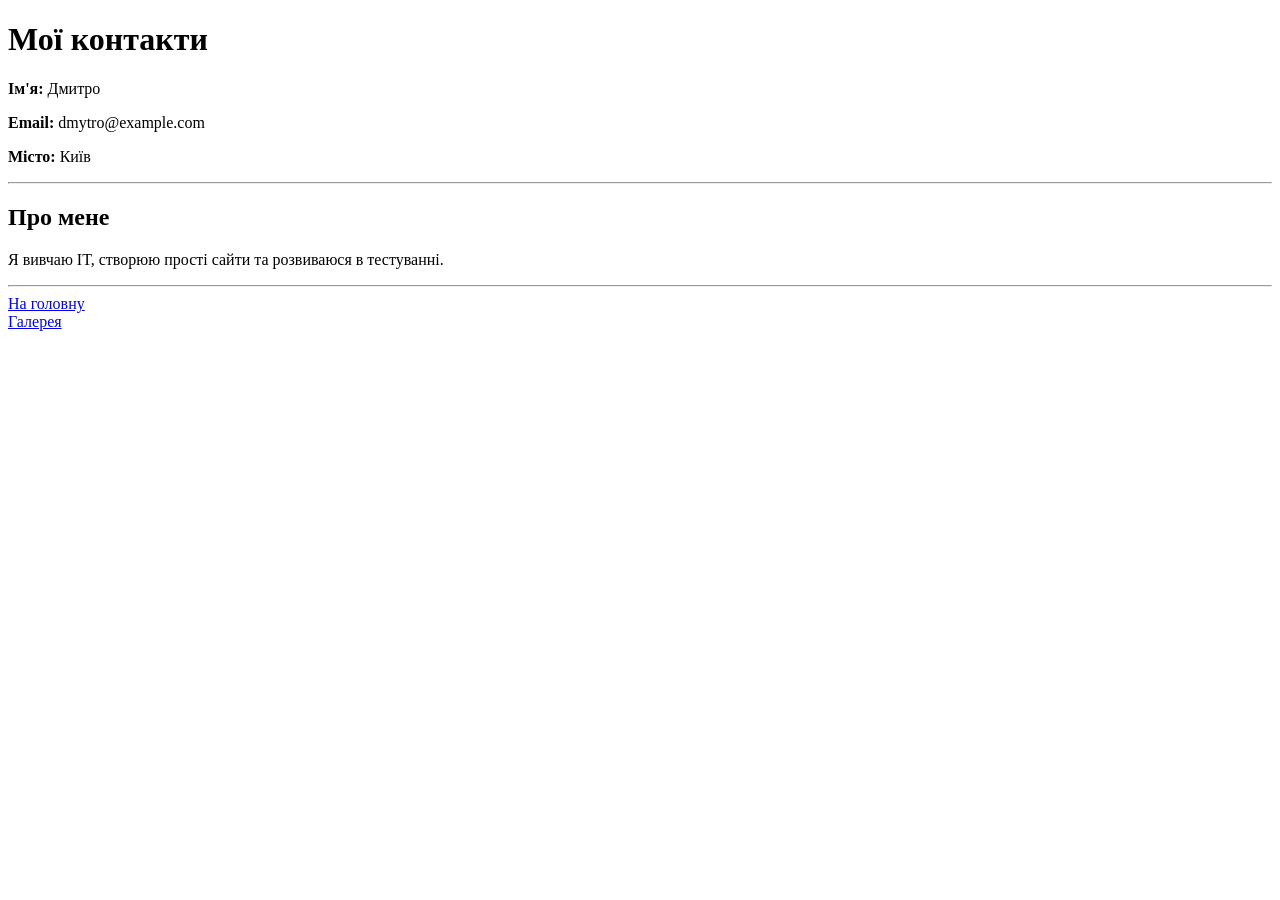
==== pages/contact.html @ 6110f2d8 "first commit" ====
<!DOCTYPE html>
<html lang="uk">
<head>
    <meta charset="UTF-8">
    <title>Контакти</title>
</head>
<body>

<h1>Мої контакти</h1>

<p><b>Ім'я:</b> Дмитро</p>
<p><b>Email:</b> dmytro@example.com</p>
<p><b>Місто:</b> Київ</p>

<hr>

<h2>Про мене</h2>
<p>Я вивчаю IT, створюю прості сайти та розвиваюся в тестуванні.</p>

<hr>

<a href="../index.html">На головну</a><br>
<a href="gallery.html">Галерея</a>

</body>
</html>
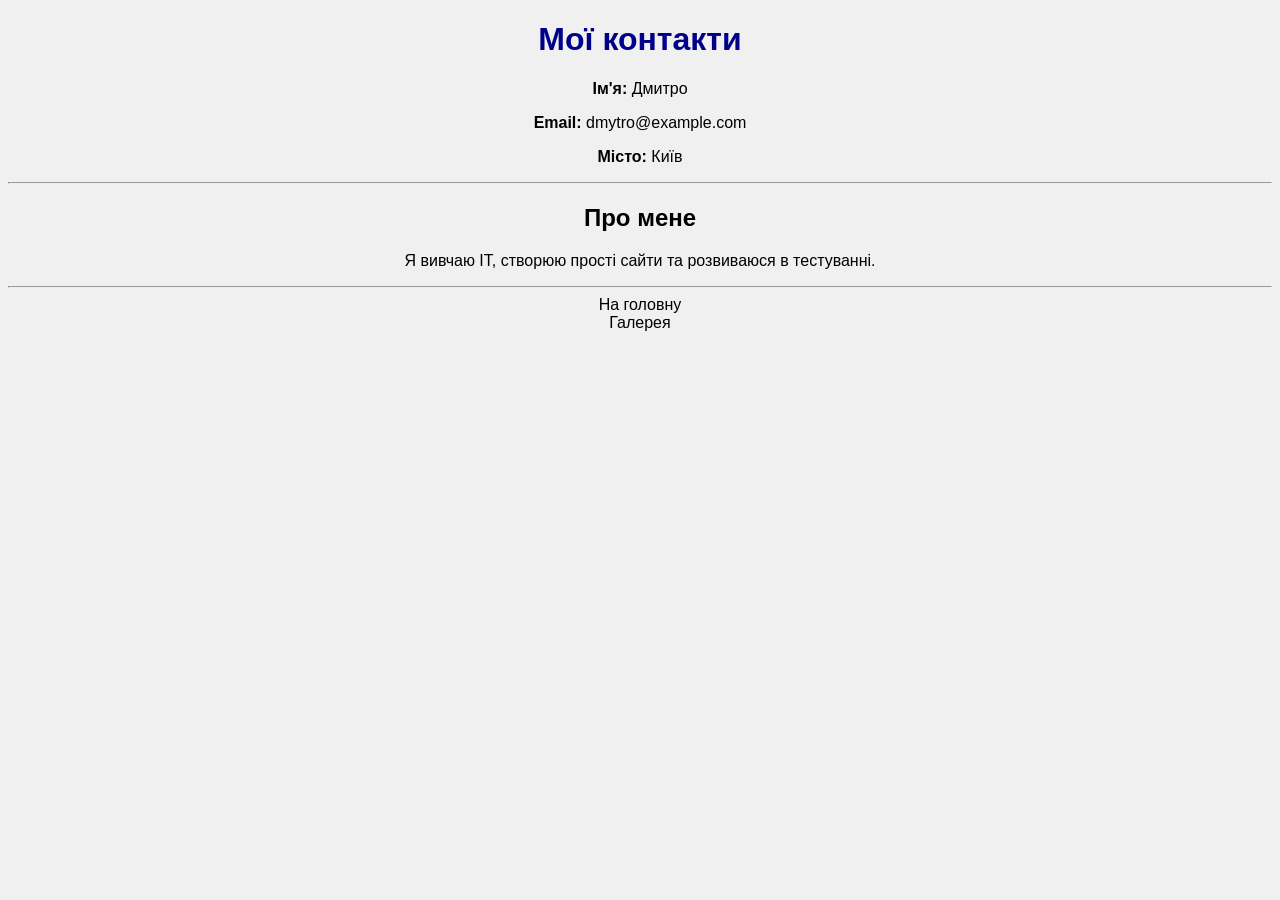
==== commit 8207c9e0: "add css styles and improve layout" ====
--- a/pages/contact.html
+++ b/pages/contact.html
@@ -3,6 +3,7 @@
 <head>
     <meta charset="UTF-8">
     <title>Контакти</title>
+    <link rel="stylesheet" href="../css/style.css">
 </head>
 <body>
 
--- a/css/style.css
+++ b/css/style.css
@@ -0,0 +1,28 @@
+body {
+    background-color: #f0f0f0;
+    font-family: Arial;
+}
+
+h1 {
+    color: darkblue;
+}
+
+p {
+    font-size: 16px;
+}
+.goals-list {
+    background-color: rgb(16, 215, 56);
+    padding: 10px;
+    border: 1px solid gray;
+}
+a {
+    color: black;
+    text-decoration: none;
+}
+
+a:hover {
+    color: red;
+}
+body {
+    text-align: center;
+}
